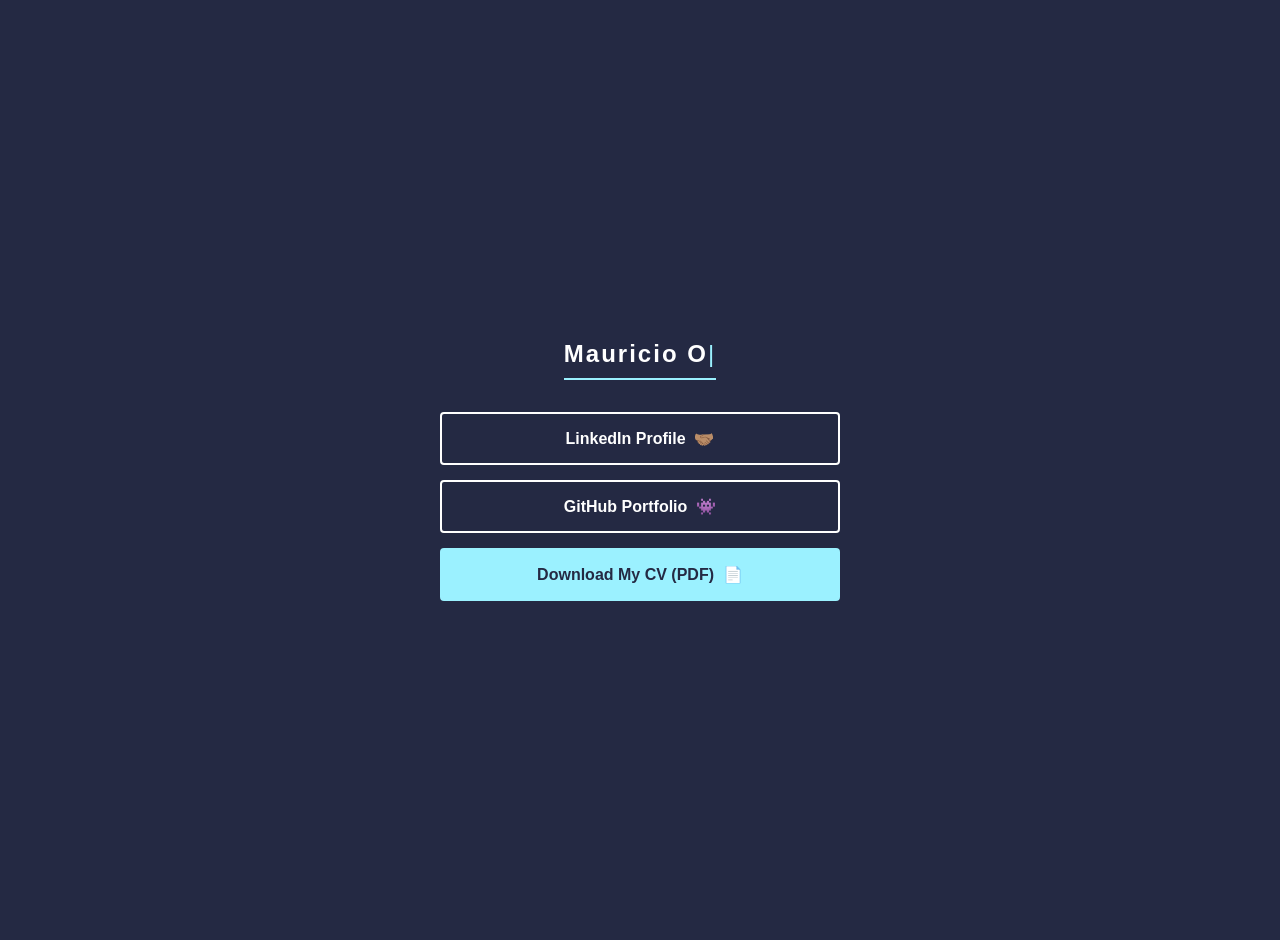
==== links.html @ deebfb41 "added links.html" ====
<!DOCTYPE HTML>
<html lang="en">
<head>
    <title>mausquerramienta</title>
    <meta charset="utf-8" />
    <meta name="viewport" content="width=device-width, initial-scale=1, user-scalable=no" />
    <style>
        body {
            background-color: #242943;
            color: white;
            font-family: 'Source Sans Pro', sans-serif;
            display: flex;
            flex-direction: column;
            align-items: center;
            justify-content: center;
            min-height: 100vh;
            margin: 0;
            padding: 20px;
        }

        .container {
            width: 100%;
            max-width: 400px;
            text-align: center;
        }

        h1 {
            font-size: 1.5rem;
            margin-bottom: 2rem;
            letter-spacing: 2px;
            border-bottom: 2px solid #9bf1ff;
            display: inline-block;
            padding-bottom: 10px;
        }

        .button {
            display: block;
            width: 100%;
            padding: 15px;
            margin-bottom: 15px;
            text-decoration: none;
            color: white;
            border: 2px solid white;
            border-radius: 4px;
            font-weight: 600;
            transition: all 0.3s ease;
            box-sizing: border-box;
        }

        .button:hover {
            background-color: white;
            color: #242943;
        }

        .button.primary {
            background-color: #9bf1ff;
            border-color: #9bf1ff;
            color: #242943;
        }

        .button.primary:hover {
            background-color: transparent;
            color: #9bf1ff;
        }

        .footer {
            margin-top: 2rem;
            font-size: 0.8rem;
            opacity: 0.6;
        }

        .cursor {
            color: #9bf1ff;
            font-weight: 300;
            animation: blink 1s step-end infinite;
        }

        @keyframes blink {
            0%, 100% { opacity: 1; }
            50% { opacity: 0; }
        }

    </style>
</head>
<body>

    <div class="container">
        <h1><span id="typewriter"></span><span class="cursor">|</span></h1>
        
        <a href="https://www.linkedin.com/in/mauricio-ortegaj" class="button" target="_blank">LinkedIn Profile &nbsp;🤝🏽</a>
        
        <a href="https://github.com/mausquerramienta" class="button" target="_blank">GitHub Portfolio &nbsp;👾</a>
        
        <a href="assets/docs/Mauricio_Ortega_CV.pdf" class="button primary" download>Download My CV (PDF) &nbsp;📄</a>
    </div>

    <script>
        const text = "Mauricio Ortega"; 
        const speed = 120;
        let i = 0;

        function typeWriter() {
            if (i < text.length) {
                document.getElementById("typewriter").innerHTML += text.charAt(i);
                i++;
                setTimeout(typeWriter, speed);
            }
        }

        window.onload = typeWriter;
    </script>

</body>
</html>
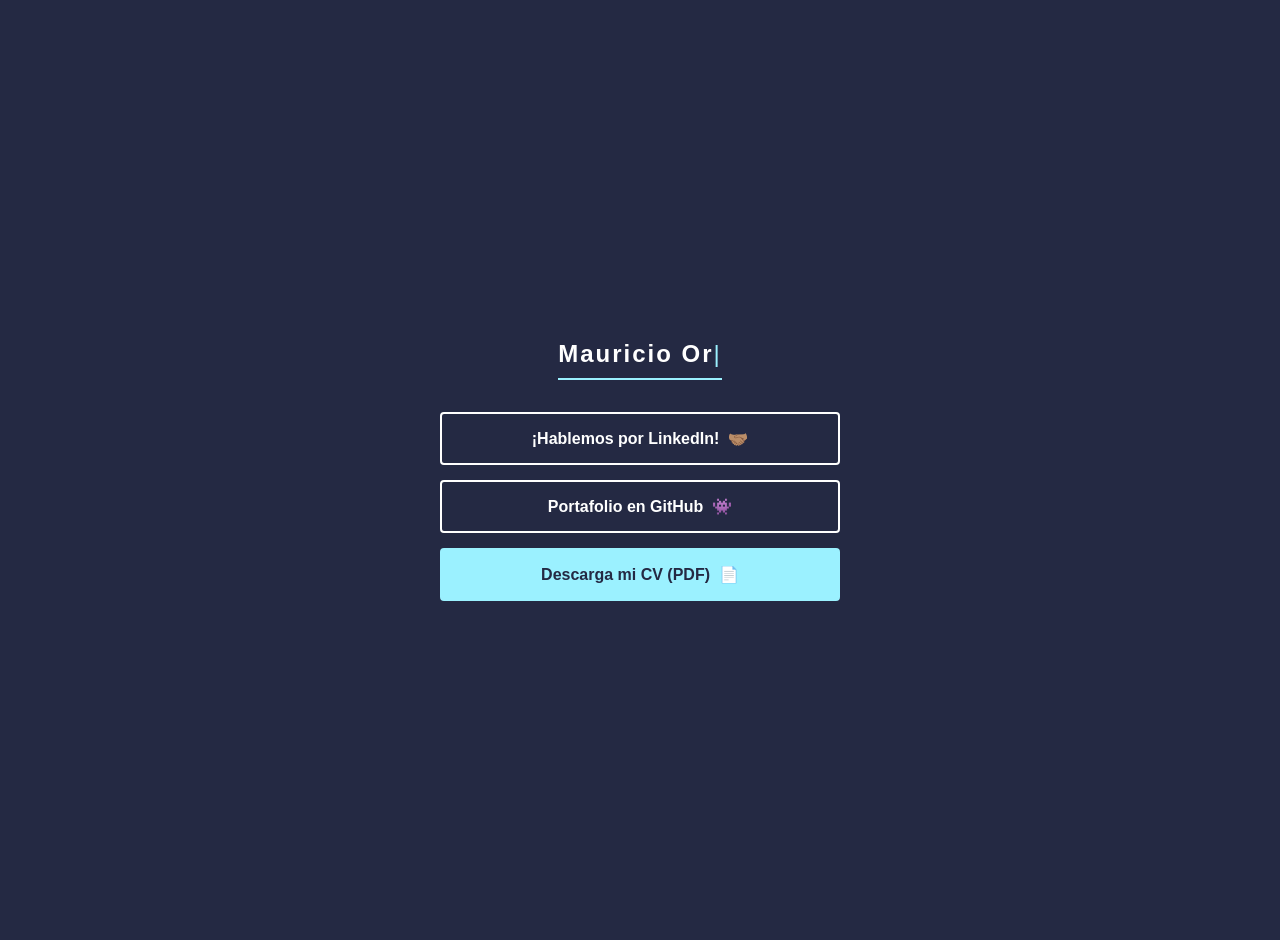
==== commit 2c171612: "updated links.html" ====
--- a/links.html
+++ b/links.html
@@ -87,11 +87,11 @@
     <div class="container">
         <h1><span id="typewriter"></span><span class="cursor">|</span></h1>
         
-        <a href="https://www.linkedin.com/in/mauricio-ortegaj" class="button" target="_blank">LinkedIn Profile &nbsp;🤝🏽</a>
+        <a href="https://www.linkedin.com/in/mauricio-ortegaj" class="button" target="_blank">¡Hablemos por LinkedIn! &nbsp;🤝🏽</a>
         
-        <a href="https://github.com/mausquerramienta" class="button" target="_blank">GitHub Portfolio &nbsp;👾</a>
+        <a href="https://github.com/mausquerramienta" class="button" target="_blank">Portafolio en GitHub &nbsp;👾</a>
         
-        <a href="assets/docs/Mauricio_Ortega_CV.pdf" class="button primary" download>Download My CV (PDF) &nbsp;📄</a>
+        <a href="assets/docs/Mauricio_Ortega_CV.pdf" class="button primary" download>Descarga mi CV (PDF) &nbsp;📄</a>
     </div>
 
     <script>
